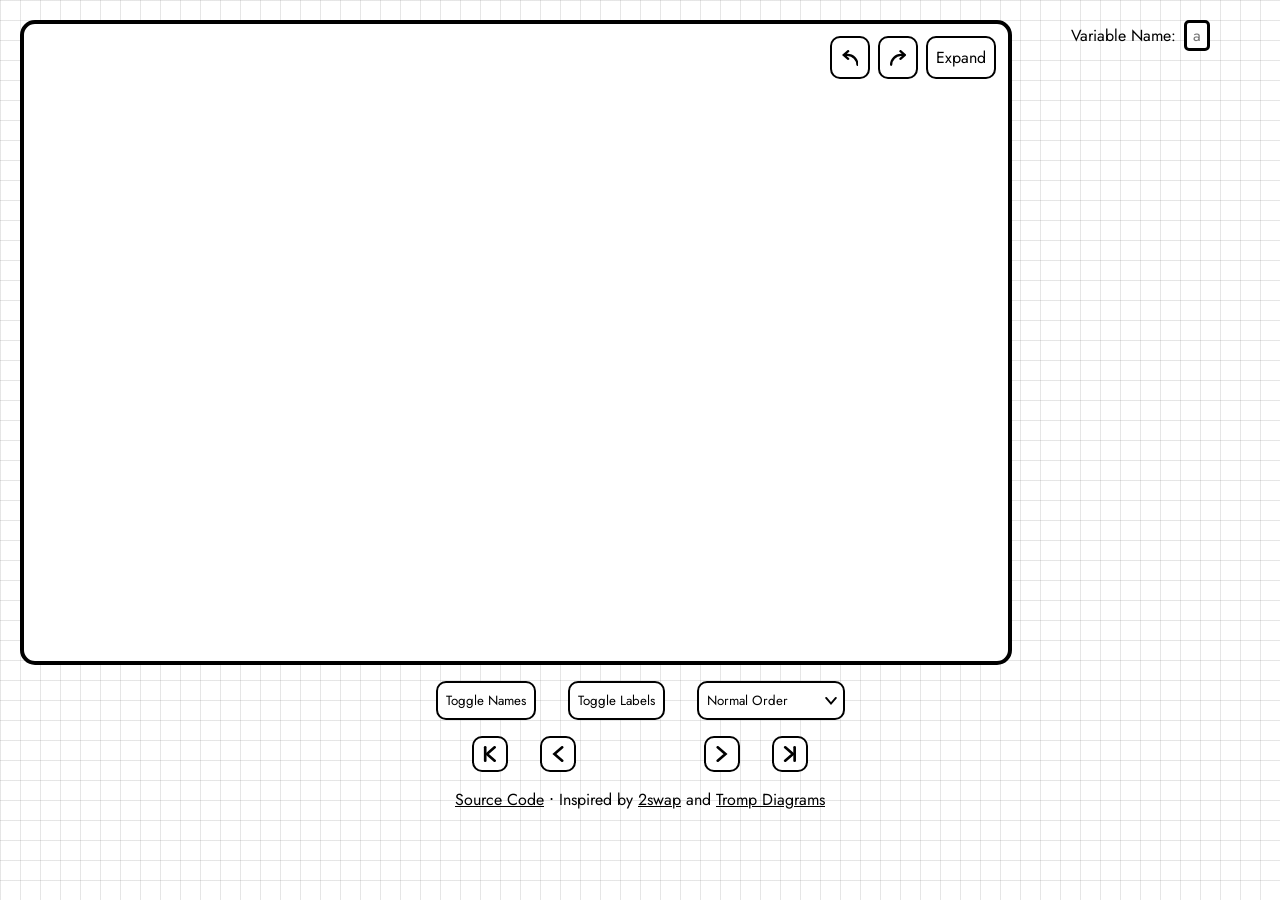
==== static/index.html @ ae59ca11 "Improved Evaluation" ====
<!DOCTYPE html>
<html>
    <head>
        <link rel="preconnect" href="https://fonts.googleapis.com" />
        <link rel="preconnect" href="https://fonts.gstatic.com" crossorigin />
        <link
            href="https://fonts.googleapis.com/css2?family=Jost:ital,wght@0,100..900;1,100..900&display=swap"
            rel="stylesheet"
        />
        <link href="styles.css" rel="stylesheet" />
    </head>

    <body>
        <!-- <h2>Lamλda Calculus</h2> -->

        <div id="main">
            <div id="mainExpand">
                <div id="mainExpandMenu">
                    <button id="undo">
                        <svg width="22" height="21" viewBox="0 0 22 21" fill="none" xmlns="http://www.w3.org/2000/svg">
                            <path
                                d="M8.09731 11.5L2.2973 6.50003L8.09731 1.50003M2.2973 6.50003H7.30206C14.4818 6.50003 20.3021 12.3203 20.3021 19.5"
                                stroke="black"
                                stroke-width="3"
                                stroke-linecap="round"
                            />
                        </svg>
                    </button>
                    <button id="redo">
                        <svg width="22" height="21" viewBox="0 0 22 21" fill="none" xmlns="http://www.w3.org/2000/svg">
                            <path
                                d="M13.7048 11.5L19.5048 6.50003L13.7048 1.50003M19.5048 6.50003H14.5C7.3203 6.50003 1.5 12.3203 1.5 19.5"
                                stroke="black"
                                stroke-width="3"
                                stroke-linecap="round"
                            />
                        </svg>
                    </button>
                    <div>
                        <input type="checkbox" id="resizeCheckbox" style="display: none" />
                        <label for="resizeCheckbox" id="resizeLabel">Expand</label>
                    </div>
                </div>
                <div id="lambdaView"></div>
            </div>
            <div id="sidebar">
                <div id="varNameWrapper">
                    <label for="varName">Variable Name:</label>
                    <input id="varName" maxlength="1" placeholder="a" />
                </div>
            </div>
        </div>

        <p id="lambdaTerm"></p>

        <div id="toggle" class="buttonList">
            <button id="showNames">Toggle Names</button>
            <button id="toggleLabels">Toggle Labels</button>
            <div>
                <select id="evalStrategy">
                    <option>Normal Order</option>
                    <option>Applicative Order</option>
                    <option>Call by Value</option>
                    <option>Call by Name (Lazy)</option>
                </select>
                <svg width="31" height="22" viewBox="0 0 31 22" fill="none" xmlns="http://www.w3.org/2000/svg">
                    <path d="M3 3L15.5 17.5L28 3" stroke="black" stroke-width="5" stroke-linecap="round" />
                </svg>
            </div>
        </div>

        <div id="menu" class="buttonList">
            <button id="first">
                <svg width="23" height="30" viewBox="0 0 23 30" fill="none" xmlns="http://www.w3.org/2000/svg">
                    <path d="M2.5 2.50003L2.5 27.5" stroke="black" stroke-width="5" stroke-linecap="round" />
                    <path d="M20.2047 2.50003L5.70474 15L20.2047 27.5" stroke="black" stroke-width="5" stroke-linecap="round" />
                </svg>
            </button>

            <button id="back">
                <svg width="21" height="30" viewBox="0 0 21 30" fill="none" xmlns="http://www.w3.org/2000/svg">
                    <path d="M18.3288 2.50003L3.82883 15L18.3288 27.5" stroke="black" stroke-width="5" stroke-linecap="round" />
                </svg>
            </button>

            <p id="index"></p>

            <button id="next">
                <svg width="21" height="30" viewBox="0 0 21 30" fill="none" xmlns="http://www.w3.org/2000/svg">
                    <path d="M2.50003 2.50003L17 15L2.50003 27.5" stroke="black" stroke-width="5" stroke-linecap="round" />
                </svg>
            </button>

            <button id="last">
                <svg width="23" height="30" viewBox="0 0 23 30" fill="none" xmlns="http://www.w3.org/2000/svg">
                    <path d="M20.2048 2.50003V27.5" stroke="black" stroke-width="5" stroke-linecap="round" />
                    <path d="M2.50006 2.50003L17.0001 15L2.50006 27.5" stroke="black" stroke-width="5" stroke-linecap="round" />
                </svg>
            </button>
        </div>

        <div id="acknowledgements">
            <a href="https://github.com/RamarkoB/lambda">Source Code</a> ⋅ Inspired by
            <a href="https://www.youtube.com/watch?v=RcVA8Nj6HEo">2swap</a> and
            <a href="https://tromp.github.io/cl/diagrams.html">Tromp Diagrams</a>
        </div>

        <script src="main.js" defer></script>
    </body>
</html>
---- static/styles.css ----
:root {
    font-family: 'Jost', sans-serif;
}

button,
select {
    font-family: 'Jost', sans-serif;

    padding: 0.5rem;
    border: 2px solid black;
    border-radius: 10px;

    background: white;

    cursor: pointer;
    appearance: none;

    display: flex;
}

select {
    padding-right: 1.5rem;
    width: 100%;
}

div:has(> select) {
    position: relative;
}

div:has(> select) svg {
    position: absolute;
    right: 0.5rem;
    top: 50%;
    transform: translateY(-50%);
    width: 0.75rem;
}

label {
    cursor: pointer;
}

button svg {
    height: 1rem;
    min-width: 1rem;
    width: fit-content;
}

body {
    margin: 0;
    padding: 20px;
    overflow: hidden;
    height: 100vh;
    width: 100vw;
    box-sizing: border-box;

    background-image:
        linear-gradient(
            to right,
            rgba(128, 128, 128, 0.2) 1px,
            transparent 1px
        ),
        linear-gradient(
        to bottom,
        rgba(128, 128, 128, 0.2) 1px,
        transparent 1px
    );
    background-size: 20px 20px;
    background-position: 0 0;
}

#main {
    height: 75%;
    margin-bottom: 1rem;

    position: relative;
    display: flex;
    justify-content: flex-end;
}

#mainExpand {
    height: 100%;
    width: 80%;
    box-sizing: border-box;

    position: absolute;
    z-index: 10;
    left: 0%;

    transition: all 0.3s ease;
}

#mainExpand:has(#resizeCheckbox:checked) {
    height: calc(100vh - 2rem - 8px);
    width: 100%;
}

#mainExpandMenu {
    position: absolute;
    top: 1rem;
    right: 1rem;

    display: flex;
    gap: 8px;
}

#mainExpandMenu > * {
    min-width: 2.5rem;
    border: 2px solid black;
    border-radius: 10px;
    transition: background-color 0.3s ease, border-color 0.3s ease;

    display: flex;
    align-items: center;
    justify-content: center;
}

#resizeLabel {
    padding: 0.5rem;

    display: inline-block;
    cursor: pointer;
    user-select: none;
}

#mainExpandMenu > div:not(.disabled):hover,
:not(.disabled) > button:not(.disabled):hover,
div > #resizeCheckbox:checked {
    background-color: #e0e0e0;
    border-color: #a0a0a0;
}

#lambdaView {
    background: white;
    display: block;
    width: 100%;
    height: 100%;
    border: 4px solid black;
    border-radius: 15px;
    box-sizing: border-box;
    transition: all 0.3s ease;
}

#lambdaView > svg {
    height: 100%;
    width: 100%;
}

#sidebar {
    width: calc(20% - 0.5rem);
    overflow: scroll;

    display: flex;
    flex-direction: column;
    gap: 0.5rem;
}

#varNameWrapper {
    display: flex;
    align-items: center;
    justify-content: center;
    gap: 8px;
}

#varNameWrapper > p {
    text-align: center;
    margin: 0;
}

#varName {
    width: 1rem;
    border: 3px solid black;
    border-radius: 5px;

    font-size: medium;
    font-family: 'Jost', sans-serif;
    text-align: center;
}

#seperator {
    border: 2px solid black;
    border-radius: 10px;
    margin: 0 10px;
}

.sidebarNode {
    width: 100%;
    height: calc(25% - 6px);
    border: 4px solid black;
    background: white;
    border-radius: 15px;
    box-sizing: border-box;

    cursor: grab;

    display: flex;
    flex-direction: column;
    align-items: center;
}

.sidebarNode * {
    pointer-events: none;
    user-select: none;
}

.sidebarNode svg {
    flex: 1;
    width: 100%;
}

.sidebarNode p {
    margin: 0;
    margin-bottom: 0.5rem;
}

.line {
    stroke: var(--color);
    stroke-width: 5;
    stroke-linecap: round;
}

.label {
    fill: var(--color);
    font-family: 'Jost', sans-serif;
    font-size: 10px;
}

.value {
    --color: blue;
}

.abstraction {
    --color: green;
}

.application {
    --color: red;
}

.missing {
    --color: black;
}

/* Default state - everything visible */
.group .label,
.group .line,
.text {
    transition: opacity 0.2s ease;
    opacity: 1;
}

/* When any node is hovered/selected, reduce opacity of all nodes */
.group:has(.hover.selected) .label,
.group:has(.hover.selected) .line {
    opacity: 0.25;
}

/* Keep the hovered/selected node and its children at full opacity */
.group:has(> .hover.selected) .label,
.group:has(> .hover.selected) .line {
    opacity: 1;
}

#lambdaTerm {
    margin-top: 0;
    text-align: center;
}

#lambdaTerm:has(.selected) .text {
    color: var(--color);
    opacity: 0.25;
}

#index {
    min-width: 4rem;
    text-align: center;
}

.textGroup.selected .text {
    opacity: 1 !important;
}

.buttonList {
    display: flex;
    align-items: center;
    justify-content: center;
    gap: 2rem;

    padding-bottom: 1rem;
}

.disabled > button, button.disabled {
    opacity: 50%;
    cursor: not-allowed;
}

#acknowledgements {
    width: 100%;
    text-align: center;
}

#acknowledgements a {
    color: black;
}
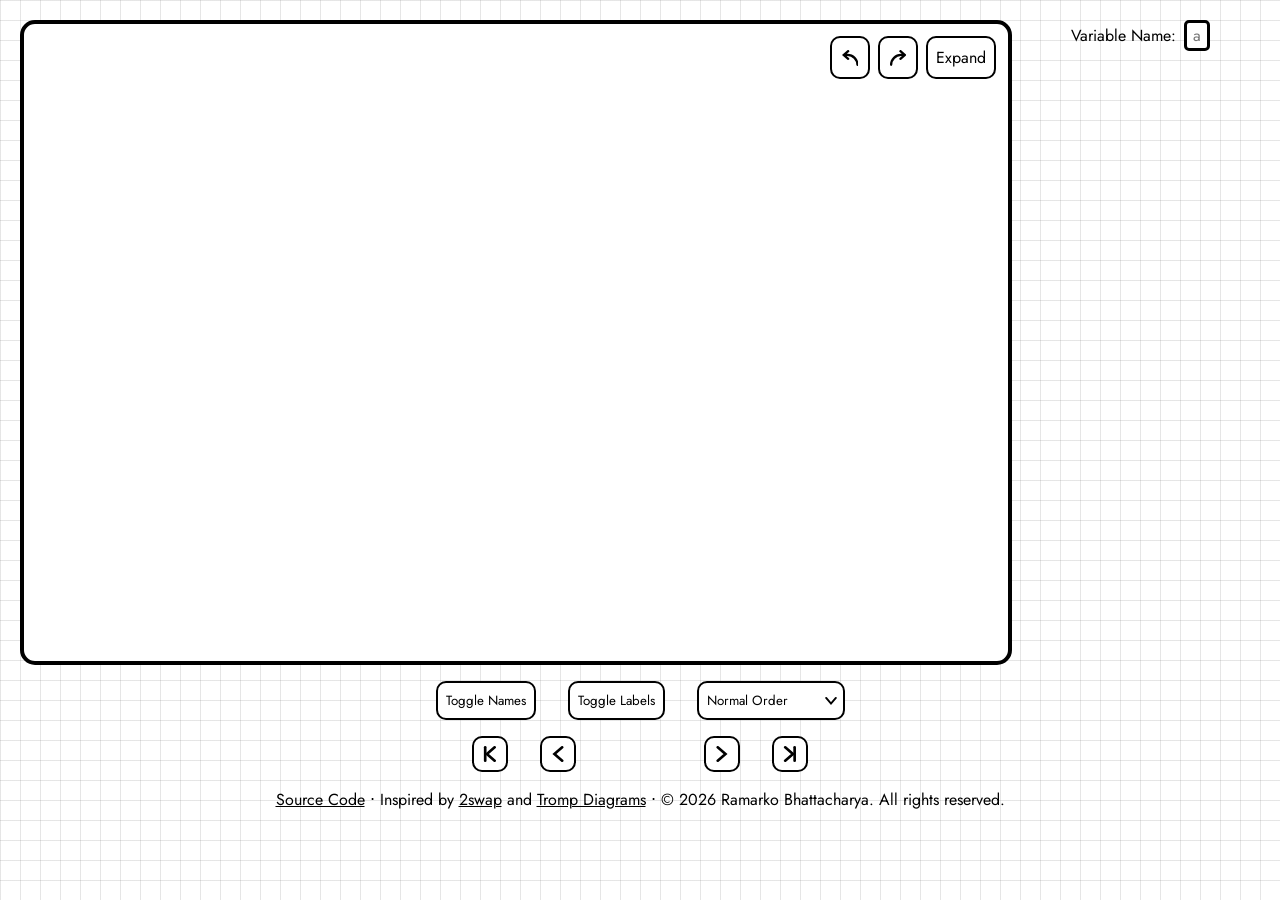
==== commit c55f7321: "Added Personal Copyright" ====
--- a/static/index.html
+++ b/static/index.html
@@ -102,7 +102,7 @@
         <div id="acknowledgements">
             <a href="https://github.com/RamarkoB/lambda">Source Code</a> ⋅ Inspired by
             <a href="https://www.youtube.com/watch?v=RcVA8Nj6HEo">2swap</a> and
-            <a href="https://tromp.github.io/cl/diagrams.html">Tromp Diagrams</a>
+            <a href="https://tromp.github.io/cl/diagrams.html">Tromp Diagrams</a> ⋅ © 2026 Ramarko Bhattacharya. All rights reserved.
         </div>
 
         <script src="main.js" defer></script>
--- a/static/styles.css
+++ b/static/styles.css
@@ -161,11 +161,6 @@
     gap: 8px;
 }
 
-#varNameWrapper > p {
-    text-align: center;
-    margin: 0;
-}
-
 #varName {
     width: 1rem;
     border: 3px solid black;
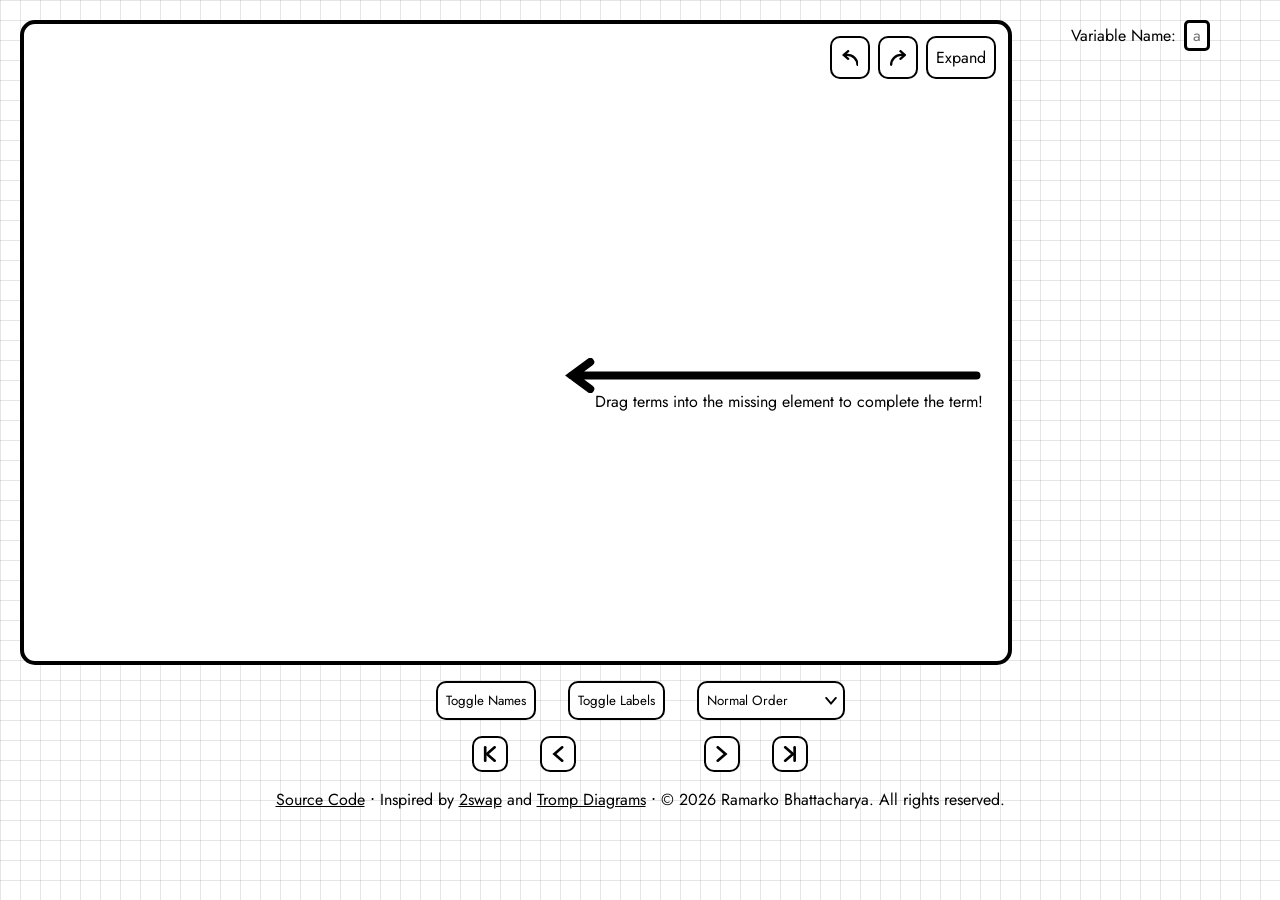
==== commit 02ef0c36: "Added Empty View" ====
--- a/static/index.html
+++ b/static/index.html
@@ -15,6 +15,8 @@
 
         <div id="main">
             <div id="mainExpand">
+                <div id="lambdaView"></div>
+
                 <div id="mainExpandMenu">
                     <button id="undo">
                         <svg width="22" height="21" viewBox="0 0 22 21" fill="none" xmlns="http://www.w3.org/2000/svg">
@@ -41,8 +43,29 @@
                         <label for="resizeCheckbox" id="resizeLabel">Expand</label>
                     </div>
                 </div>
-                <div id="lambdaView"></div>
+
+                <p id="equivalentTerms"></p>
+
+                <div id="emptyView">
+                    <svg width="155" height="13" viewBox="0 0 155 13" fill="none" xmlns="http://www.w3.org/2000/svg">
+                        <path
+                            d="M9.32202 11.5001L2.53015 6.50009L9.32202 1.50009M2.53015 6.50009C52.5302 6.50009 102.53 6.50009 152.53 6.50009"
+                            stroke="black"
+                            stroke-width="3"
+                            stroke-linecap="round"
+                        />
+                    </svg>
+                    <p>Drag terms into the missing element to complete the term!</p>
+                </div>
+
+                <div id="errorView" class="hide">
+                    <p>
+                        This term has hit the max reduction depth.<br>
+                        Either change the term or the reduction strategy
+                    </p>
+                </div>
             </div>
+
             <div id="sidebar">
                 <div id="varNameWrapper">
                     <label for="varName">Variable Name:</label>
--- a/static/styles.css
+++ b/static/styles.css
@@ -96,6 +96,7 @@
 
 #mainExpandMenu {
     position: absolute;
+    z-index: 2;
     top: 1rem;
     right: 1rem;
 
@@ -145,66 +146,68 @@
     width: 100%;
 }
 
-#sidebar {
-    width: calc(20% - 0.5rem);
-    overflow: scroll;
-
-    display: flex;
-    flex-direction: column;
-    gap: 0.5rem;
-}
-
-#varNameWrapper {
-    display: flex;
-    align-items: center;
-    justify-content: center;
-    gap: 8px;
-}
-
-#varName {
-    width: 1rem;
-    border: 3px solid black;
-    border-radius: 5px;
-
-    font-size: medium;
-    font-family: 'Jost', sans-serif;
-    text-align: center;
-}
-
-#seperator {
-    border: 2px solid black;
-    border-radius: 10px;
-    margin: 0 10px;
-}
-
-.sidebarNode {
-    width: 100%;
-    height: calc(25% - 6px);
-    border: 4px solid black;
-    background: white;
+#equivalentTerms {
+    position: absolute;
+    bottom: 0;
+    left: 0;
+    text-align: center;
+    width: 100%;
+}
+
+.equivalentTerms {
+    color: blue;
+}
+
+#errorView, #emptyView {
+    position: absolute;
+    z-index: 1;
+    top: 4px;
+    left: 4px;
+    width: calc(100% - 8px);
+    height: calc(100% - 8px);
     border-radius: 15px;
-    box-sizing: border-box;
-
-    cursor: grab;
-
-    display: flex;
-    flex-direction: column;
-    align-items: center;
-}
-
-.sidebarNode * {
+}
+
+#errorView.hide, #emptyView.hide {
+    display: none;
+}
+
+#emptyView {
     pointer-events: none;
-    user-select: none;
-}
-
-.sidebarNode svg {
-    flex: 1;
-    width: 100%;
-}
-
-.sidebarNode p {
+}
+
+#emptyView svg {
+    position: absolute;
+    top: 52.5%;
+    right: 2.5%;
+    width: 42.5%;
+    height: fit-content;
+}
+
+#emptyView p {
+    position: absolute;
+    top: 57.5%;
+    right: 2.5%;
+    width: 39.5%;
+    height: fit-content;
+    text-align: center;
+    margin: 0%;
+}
+
+#errorView {
+    background-color: rgb(255 255 255 / 0.80);
+}
+
+#errorView > p {
+    width: 100%;
     margin: 0;
-    margin-bottom: 0.5rem;
+    text-align: center;
+    font-size: larger;
+
+    position: absolute;
+    transform: translate(-50%, -50%);
+    left: 50%;
+    top: 50%;
 }
 
 .line {
@@ -255,6 +258,68 @@
     opacity: 1;
 }
 
+#sidebar {
+    width: calc(20% - 0.5rem);
+    overflow: scroll;
+
+    display: flex;
+    flex-direction: column;
+    gap: 0.5rem;
+}
+
+#varNameWrapper {
+    display: flex;
+    align-items: center;
+    justify-content: center;
+    gap: 8px;
+}
+
+#varName {
+    width: 1rem;
+    border: 3px solid black;
+    border-radius: 5px;
+
+    font-size: medium;
+    font-family: 'Jost', sans-serif;
+    text-align: center;
+}
+
+#seperator {
+    border: 2px solid black;
+    border-radius: 10px;
+    margin: 0 10px;
+}
+
+.sidebarNode {
+    width: 100%;
+    height: calc(25% - 6px);
+    border: 4px solid black;
+    background: white;
+    border-radius: 15px;
+    box-sizing: border-box;
+
+    cursor: grab;
+
+    display: flex;
+    flex-direction: column;
+    align-items: center;
+}
+
+.sidebarNode * {
+    pointer-events: none;
+    user-select: none;
+}
+
+.sidebarNode svg {
+    flex: 1;
+    width: 100%;
+}
+
+.sidebarNode p {
+    margin: 0;
+    margin-bottom: 0.5rem;
+}
+
 #lambdaTerm {
     margin-top: 0;
     text-align: center;
@@ -286,6 +351,7 @@
 .disabled > button, button.disabled {
     opacity: 50%;
     cursor: not-allowed;
+    pointer-events: none;
 }
 
 #acknowledgements {
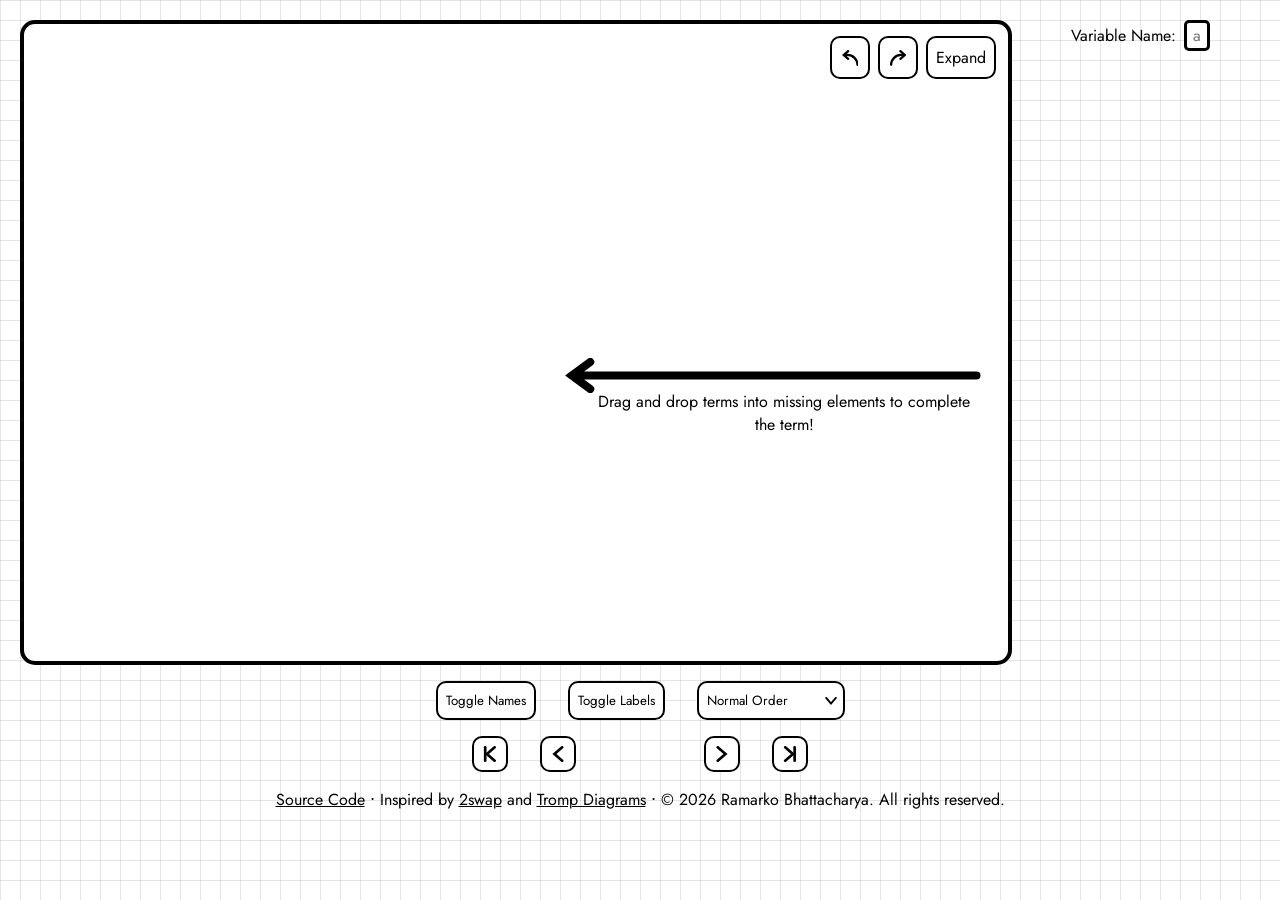
==== commit 63a35155: "Update Empty View" ====
--- a/static/index.html
+++ b/static/index.html
@@ -55,7 +55,7 @@
                             stroke-linecap="round"
                         />
                     </svg>
-                    <p>Drag terms into the missing element to complete the term!</p>
+                    <p>Drag and drop terms into missing elements to complete the term!</p>
                 </div>
 
                 <div id="errorView" class="hide">
--- a/static/styles.css
+++ b/static/styles.css
@@ -187,8 +187,8 @@
 #emptyView p {
     position: absolute;
     top: 57.5%;
-    right: 2.5%;
-    width: 39.5%;
+    right: 3.5%;
+    width: 38.5%;
     height: fit-content;
     text-align: center;
     margin: 0%;
